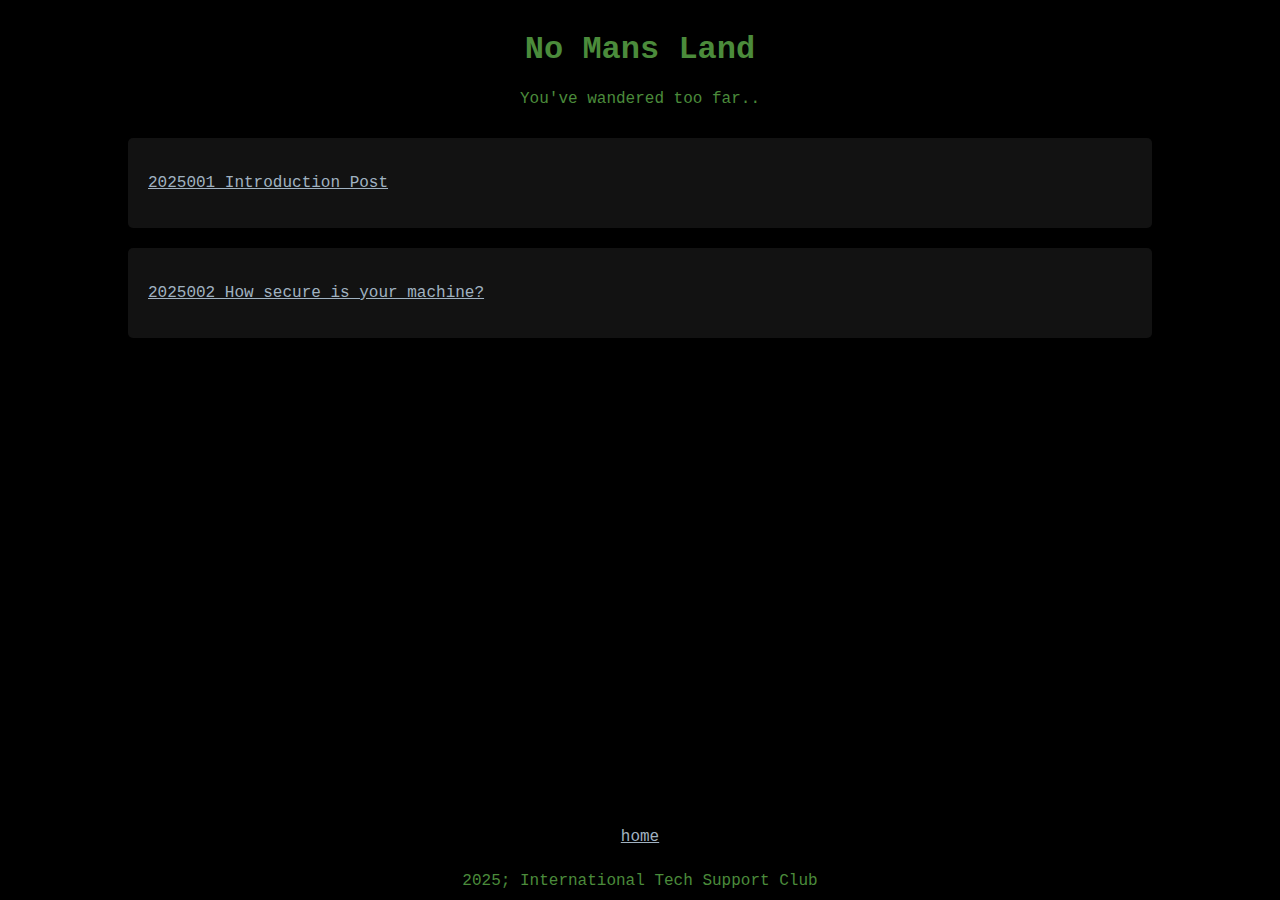
==== blog.html @ d4de23bb "major commit" ====
<!DOCTYPE html>
<html lang="en">
<head>
    <meta charset="UTF-8">
    <meta name="viewport" content="width=device-width, initial-scale=1.0">
    <link rel="stylesheet" href="blogstyle.css">
    <title>ITSC Blog</title>
   
</head>
<body>

<header>
    <h1>No Mans Land</h1>
    <p2>You've wandered too far..</p2>
</header>

<div class="container">

    <article>
        <p><a href="/panels/2025001.html">2025001 Introduction Post</a></p>
</article>
<article>
    <p><a href="/panels/2025002.html">2025002 How secure is your machine?</a></p>
</article>

</div>
<nav><p><a href="../index.html">home</a></p></nav>
<footer>
    <p2> 2025; International Tech Support Club</p2>
</footer>

</body>
</html>
---- blogstyle.css ----
body {
    font-family: 'Courier New', Courier, monospace;
    height: 100%;
    margin: 0;
    padding: 0;
    background-color: #000;
    display: flex;
    flex-direction: column;
    min-height: 100vh;
}
header {
    background: #000;
    color: #4B8B3B;
    padding: 10px 0;
    text-align: center;
}
nav {
    text-align: center;
}
.container {
    width: 80%;
    margin: auto;
    overflow: hidden;
    flex: 1;
}
a {
    color: #A0B2C1; 
    text-decoration: underline; 
}
p {
    color: #FFFFF0;
}
article {
    background: #121212;
    margin: 20px 0;
    padding: 20px;
    border-radius: 5px;
    box-shadow: 0 0 10px rgba(0, 0, 0, 0.1);
}
h2 {
    color: #FFFFF0;
}
footer {
    text-align: center;
    padding: 10px 0;
    background: #000;
    color: #4B8B3B
}
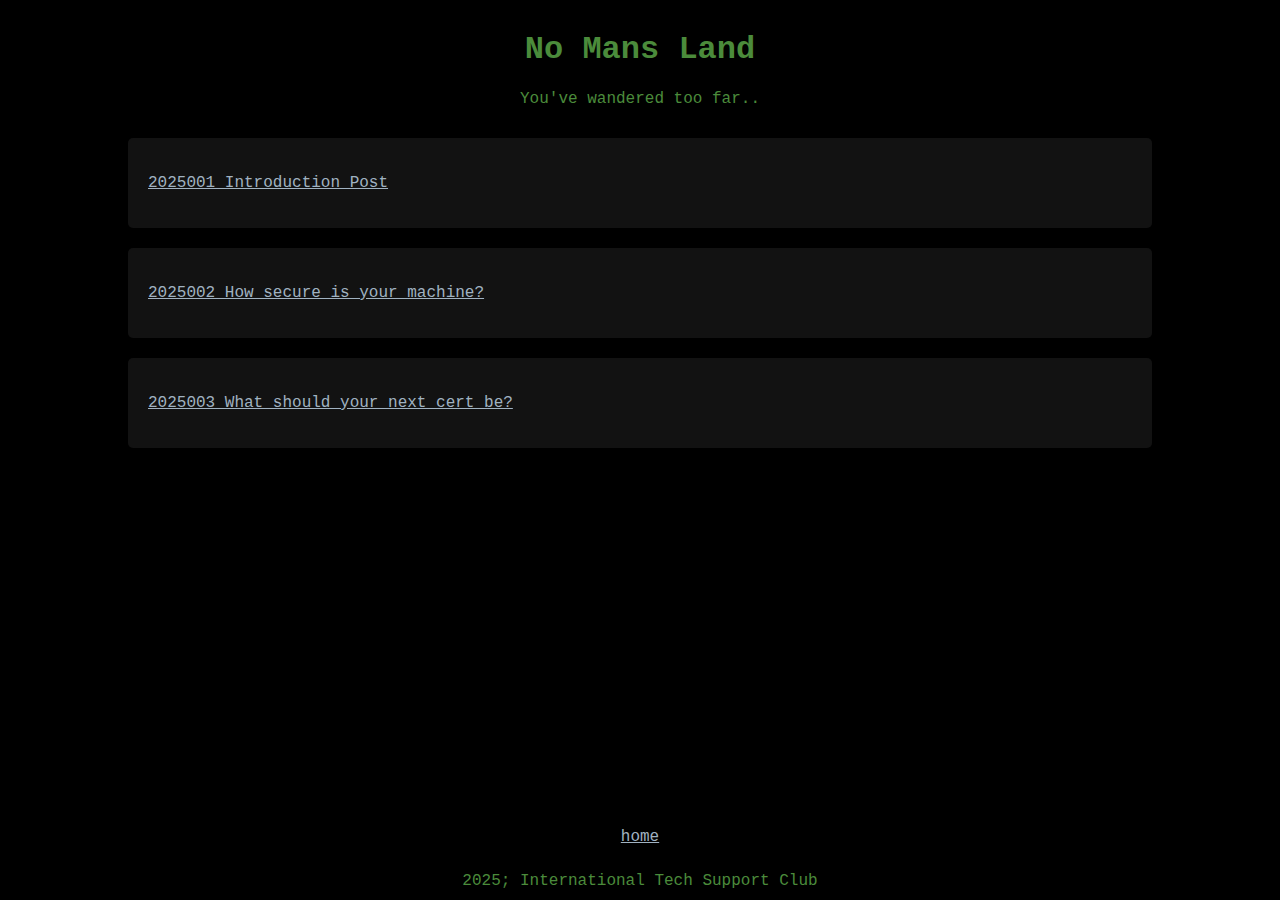
==== commit 96e3c203: "2025003" ====
--- a/blog.html
+++ b/blog.html
@@ -4,7 +4,15 @@
     <meta charset="UTF-8">
     <meta name="viewport" content="width=device-width, initial-scale=1.0">
     <link rel="stylesheet" href="blogstyle.css">
-    <title>ITSC Blog</title>
+    <link rel="icon" href="image/linux.png" type="image/png">
+   
+    <meta property="og:title" content="Your Local IT Guy">
+    <meta property="og:description" content="Just a guy doing IT who also happens to own a blog.">
+    <meta property="og:url" content="https://befoul.github.io">
+    <meta property="og:type" content="website">
+    <meta property="og:image" content="https://befoul.github.io/image/penguin.gif">
+   
+    <title>No Mans Land</title>
    
 </head>
 <body>
@@ -22,9 +30,12 @@
 <article>
     <p><a href="/panels/2025002.html">2025002 How secure is your machine?</a></p>
 </article>
+<article>
+    <p><a href="/panels/2025003.html">2025003 What should your next cert be?</a></p>
+</article>
 
 </div>
-<nav><p><a href="../index.html">home</a></p></nav>
+<nav><p><a href="../index">home</a></p></nav>
 <footer>
     <p2> 2025; International Tech Support Club</p2>
 </footer>
